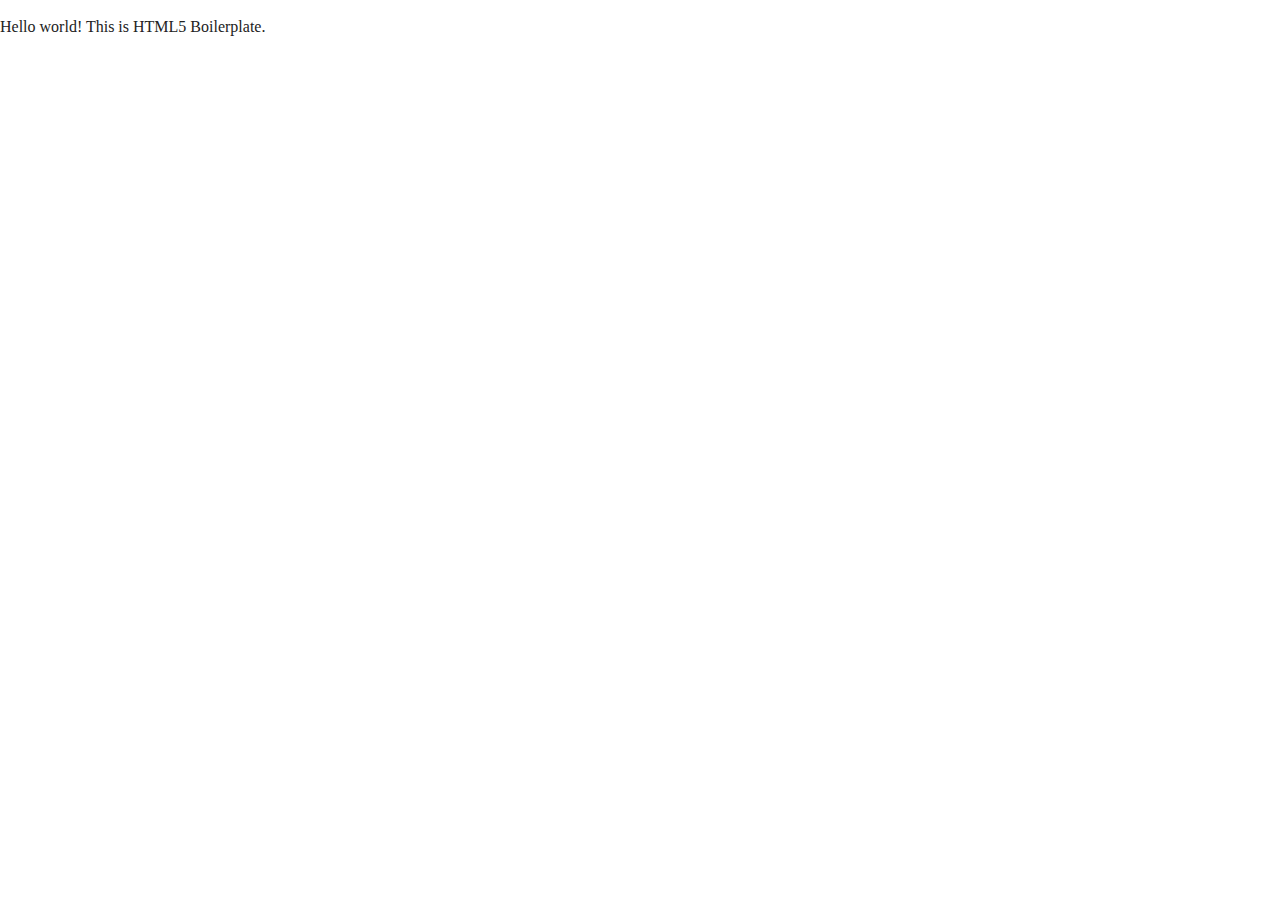
==== about/index.html @ 8eabc28d "Initial commit" ====
<!doctype html>
<html class="no-js" lang="">

<head>
  <meta charset="utf-8">
  <title></title>
  <meta name="description" content="">
  <meta name="viewport" content="width=device-width, initial-scale=1">

  <meta property="og:title" content="">
  <meta property="og:type" content="">
  <meta property="og:url" content="">
  <meta property="og:image" content="">

  <link rel="manifest" href="site.webmanifest">
  <link rel="apple-touch-icon" href="icon.png">
  <!-- Place favicon.ico in the root directory -->

  <link rel="stylesheet" href="../css/normalize.css">
  <link rel="stylesheet" href="../css/main.css">

  <meta name="theme-color" content="#fafafa">
</head>

<body>

  <!-- Add your site or application content here -->
  <p>Hello world! This is HTML5 Boilerplate.</p>
  <script src="js/vendor/modernizr-3.11.2.min.js"></script>
  <script src="js/plugins.js"></script>
  <script src="js/main.js"></script>

  <!-- Google Analytics: change UA-XXXXX-Y to be your site's ID. -->
  <script>
    window.ga = function () { ga.q.push(arguments) }; ga.q = []; ga.l = +new Date;
    ga('create', 'UA-XXXXX-Y', 'auto'); ga('set', 'anonymizeIp', true); ga('set', 'transport', 'beacon'); ga('send', 'pageview')
  </script>
  <script src="https://www.google-analytics.com/analytics.js" async></script>
</body>

</html>
---- css/main.css ----
/*! HTML5 Boilerplate v8.0.0 | MIT License | https://html5boilerplate.com/ */

/* main.css 2.1.0 | MIT License | https://github.com/h5bp/main.css#readme */
/*
 * What follows is the result of much research on cross-browser styling.
 * Credit left inline and big thanks to Nicolas Gallagher, Jonathan Neal,
 * Kroc Camen, and the H5BP dev community and team.
 */

/* ==========================================================================
   Base styles: opinionated defaults
   ========================================================================== */

html {
  color: #222;
  font-size: 1em;
  line-height: 1.4;
}

/*
 * Remove text-shadow in selection highlight:
 * https://twitter.com/miketaylr/status/12228805301
 *
 * Vendor-prefixed and regular ::selection selectors cannot be combined:
 * https://stackoverflow.com/a/16982510/7133471
 *
 * Customize the background color to match your design.
 */

::-moz-selection {
  background: #b3d4fc;
  text-shadow: none;
}

::selection {
  background: #b3d4fc;
  text-shadow: none;
}

/*
 * A better looking default horizontal rule
 */

hr {
  display: block;
  height: 1px;
  border: 0;
  border-top: 1px solid #ccc;
  margin: 1em 0;
  padding: 0;
}

/*
 * Remove the gap between audio, canvas, iframes,
 * images, videos and the bottom of their containers:
 * https://github.com/h5bp/html5-boilerplate/issues/440
 */

audio,
canvas,
iframe,
img,
svg,
video {
  vertical-align: middle;
}

/*
 * Remove default fieldset styles.
 */

fieldset {
  border: 0;
  margin: 0;
  padding: 0;
}

/*
 * Allow only vertical resizing of textareas.
 */

textarea {
  resize: vertical;
}

/* ==========================================================================
   Author's custom styles
   ========================================================================== */

/* ==========================================================================
   Helper classes
   ========================================================================== */

/*
 * Hide visually and from screen readers
 */

.hidden,
[hidden] {
  display: none !important;
}

/*
 * Hide only visually, but have it available for screen readers:
 * https://snook.ca/archives/html_and_css/hiding-content-for-accessibility
 *
 * 1. For long content, line feeds are not interpreted as spaces and small width
 *    causes content to wrap 1 word per line:
 *    https://medium.com/@jessebeach/beware-smushed-off-screen-accessible-text-5952a4c2cbfe
 */

.sr-only {
  border: 0;
  clip: rect(0, 0, 0, 0);
  height: 1px;
  margin: -1px;
  overflow: hidden;
  padding: 0;
  position: absolute;
  white-space: nowrap;
  width: 1px;
  /* 1 */
}

/*
 * Extends the .sr-only class to allow the element
 * to be focusable when navigated to via the keyboard:
 * https://www.drupal.org/node/897638
 */

.sr-only.focusable:active,
.sr-only.focusable:focus {
  clip: auto;
  height: auto;
  margin: 0;
  overflow: visible;
  position: static;
  white-space: inherit;
  width: auto;
}

/*
 * Hide visually and from screen readers, but maintain layout
 */

.invisible {
  visibility: hidden;
}

/*
 * Clearfix: contain floats
 *
 * For modern browsers
 * 1. The space content is one way to avoid an Opera bug when the
 *    `contenteditable` attribute is included anywhere else in the document.
 *    Otherwise it causes space to appear at the top and bottom of elements
 *    that receive the `clearfix` class.
 * 2. The use of `table` rather than `block` is only necessary if using
 *    `:before` to contain the top-margins of child elements.
 */

.clearfix::before,
.clearfix::after {
  content: " ";
  display: table;
}

.clearfix::after {
  clear: both;
}

/* ==========================================================================
   EXAMPLE Media Queries for Responsive Design.
   These examples override the primary ('mobile first') styles.
   Modify as content requires.
   ========================================================================== */

@media only screen and (min-width: 35em) {
  /* Style adjustments for viewports that meet the condition */
}

@media print,
  (-webkit-min-device-pixel-ratio: 1.25),
  (min-resolution: 1.25dppx),
  (min-resolution: 120dpi) {
  /* Style adjustments for high resolution devices */
}

/* ==========================================================================
   Print styles.
   Inlined to avoid the additional HTTP request:
   https://www.phpied.com/delay-loading-your-print-css/
   ========================================================================== */

@media print {
  *,
  *::before,
  *::after {
    background: #fff !important;
    color: #000 !important;
    /* Black prints faster */
    box-shadow: none !important;
    text-shadow: none !important;
  }

  a,
  a:visited {
    text-decoration: underline;
  }

  a[href]::after {
    content: " (" attr(href) ")";
  }

  abbr[title]::after {
    content: " (" attr(title) ")";
  }

  /*
   * Don't show links that are fragment identifiers,
   * or use the `javascript:` pseudo protocol
   */
  a[href^="#"]::after,
  a[href^="javascript:"]::after {
    content: "";
  }

  pre {
    white-space: pre-wrap !important;
  }

  pre,
  blockquote {
    border: 1px solid #999;
    page-break-inside: avoid;
  }

  /*
   * Printing Tables:
   * https://web.archive.org/web/20180815150934/http://css-discuss.incutio.com/wiki/Printing_Tables
   */
  thead {
    display: table-header-group;
  }

  tr,
  img {
    page-break-inside: avoid;
  }

  p,
  h2,
  h3 {
    orphans: 3;
    widows: 3;
  }

  h2,
  h3 {
    page-break-after: avoid;
  }
}
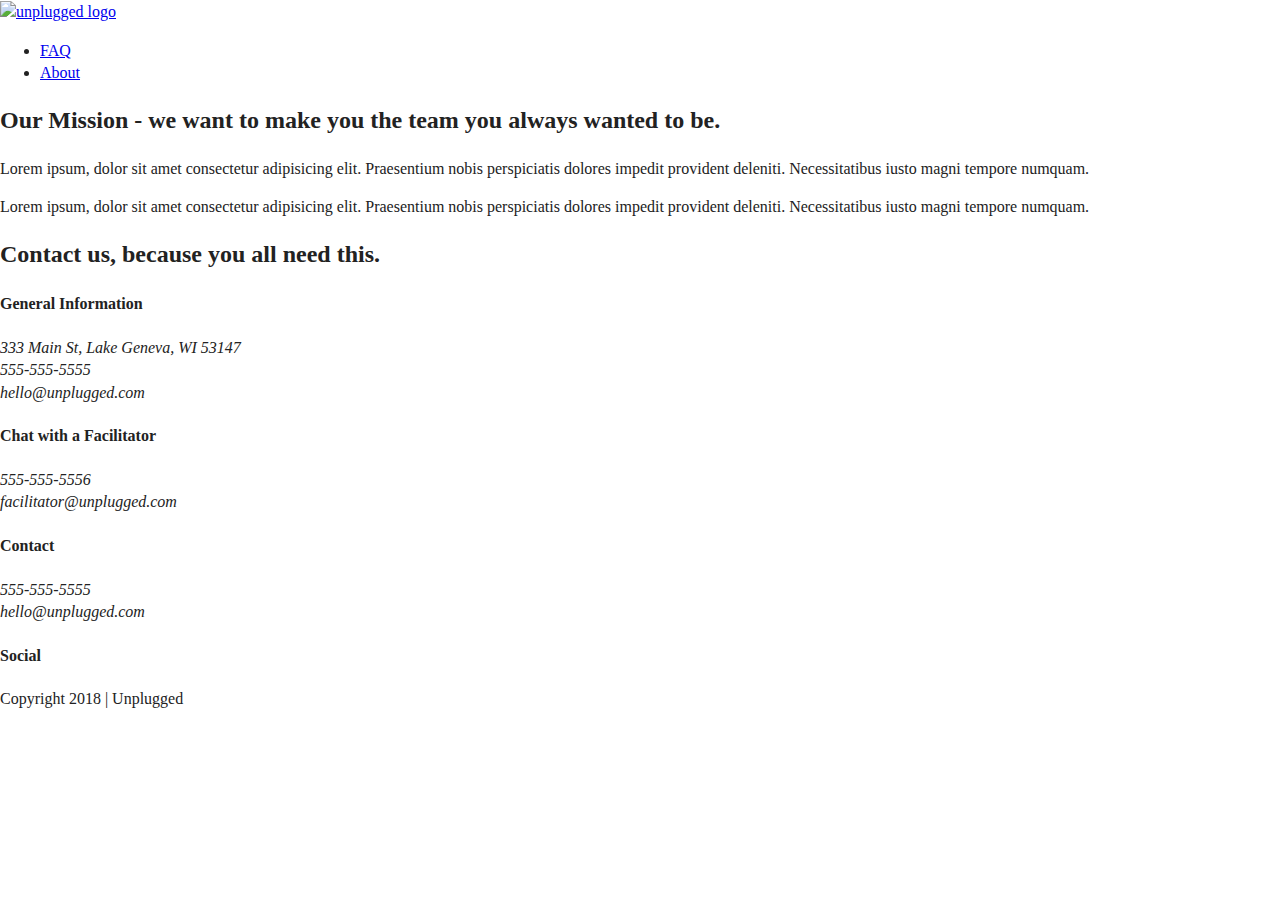
==== commit a91410bd: "About page configured" ====
--- a/about/index.html
+++ b/about/index.html
@@ -1,5 +1,5 @@
 <!doctype html>
-<html class="no-js" lang="">
+<html class="no-js" lang="en">
 
 <head>
   <meta charset="utf-8">
@@ -12,8 +12,8 @@
   <meta property="og:url" content="">
   <meta property="og:image" content="">
 
-  <link rel="manifest" href="site.webmanifest">
-  <link rel="apple-touch-icon" href="icon.png">
+  <link rel="manifest" href="../site.webmanifest">
+  <link rel="apple-touch-icon" href="../icon.png">
   <!-- Place favicon.ico in the root directory -->
 
   <link rel="stylesheet" href="../css/normalize.css">
@@ -25,10 +25,88 @@
 <body>
 
   <!-- Add your site or application content here -->
-  <p>Hello world! This is HTML5 Boilerplate.</p>
-  <script src="js/vendor/modernizr-3.11.2.min.js"></script>
-  <script src="js/plugins.js"></script>
-  <script src="js/main.js"></script>
+  <header>
+    <div class="content-wrapper">
+      <a href="../index.html">
+        <img src="" alt="unplugged logo">
+      </a>
+      <div class="header-divider"></div>
+      <nav>
+        <ul>
+          <li><a href="../faq/index.html">FAQ</a></li>
+          <li><a href="#">About</a></li>
+        </ul>
+      </nav>
+    </div>
+  </header>
+  <main>
+    <section class="mission">
+      <div class="content-wrapper">
+        <h2>Our Mission - we want to make you the team you always wanted to be.</h2>
+        <div class="mission-content">
+          <p>Lorem ipsum, dolor sit amet consectetur adipisicing elit. Praesentium nobis perspiciatis dolores impedit provident deleniti. Necessitatibus iusto magni tempore numquam.</p>
+          <p>Lorem ipsum, dolor sit amet consectetur adipisicing elit. Praesentium nobis perspiciatis dolores impedit provident deleniti. Necessitatibus iusto magni tempore numquam.</p>
+        </div>
+      </div> <!-- mission content wrapper ends-->
+    </section>
+    <section class="map">
+      <figure></figure>
+    </section>
+    <section class="contact-section">
+      <div class="content-wrapper">
+        <h2>Contact us, because you all need this.</h2>
+        <div class="contact-content">
+          <div class="contact-general">
+            <h4>General Information</h4>
+            <address>333 Main St, Lake Geneva, WI 53147<br>555-555-5555<br>hello@unplugged.com</address>
+          </div>
+          <div class="contact-facilitator">
+            <h4>Chat with a Facilitator</h4>
+            <address>555-555-5556<br>facilitator@unplugged.com</address>
+          </div>
+        </div>
+      </div>
+    </section>
+  </main>
+  <footer>
+    <div class="content-wrapper">
+      <div class="footer-content">
+        <div class="contact">
+          <h4>Contact</h4>
+          <address>
+            <p>
+              555-555-5555<br>
+              hello@unplugged.com
+            </p>
+          </address>
+        </div>
+        <div class="social">
+          <h4>Social</h4>
+          <div class="social-icons">
+            <p>
+              <a href="https://www.facebook.com/Skillcrush/" target="_blank"></a>
+            </p>
+            <p>
+              <a href="https://twitter.com/Skillcrush" target="_blank"></a>
+            </p>
+            <p>
+              <a href="https://www.instagram.com/skillcrush/" target="_blank"></a>
+            </p>
+          </div>
+        </div>
+      </div>
+      <!-- footer content ends -->
+    </div>
+    <!--footer content-wrapper ends-->
+    <div class="copyright">
+      <p>Copyright 2018 | Unplugged</p>
+    </div>
+  </footer>
+
+
+  <script src="../js/vendor/modernizr-3.11.2.min.js"></script>
+  <script src="../js/plugins.js"></script>
+  <script src="../js/main.js"></script>
 
   <!-- Google Analytics: change UA-XXXXX-Y to be your site's ID. -->
   <script>
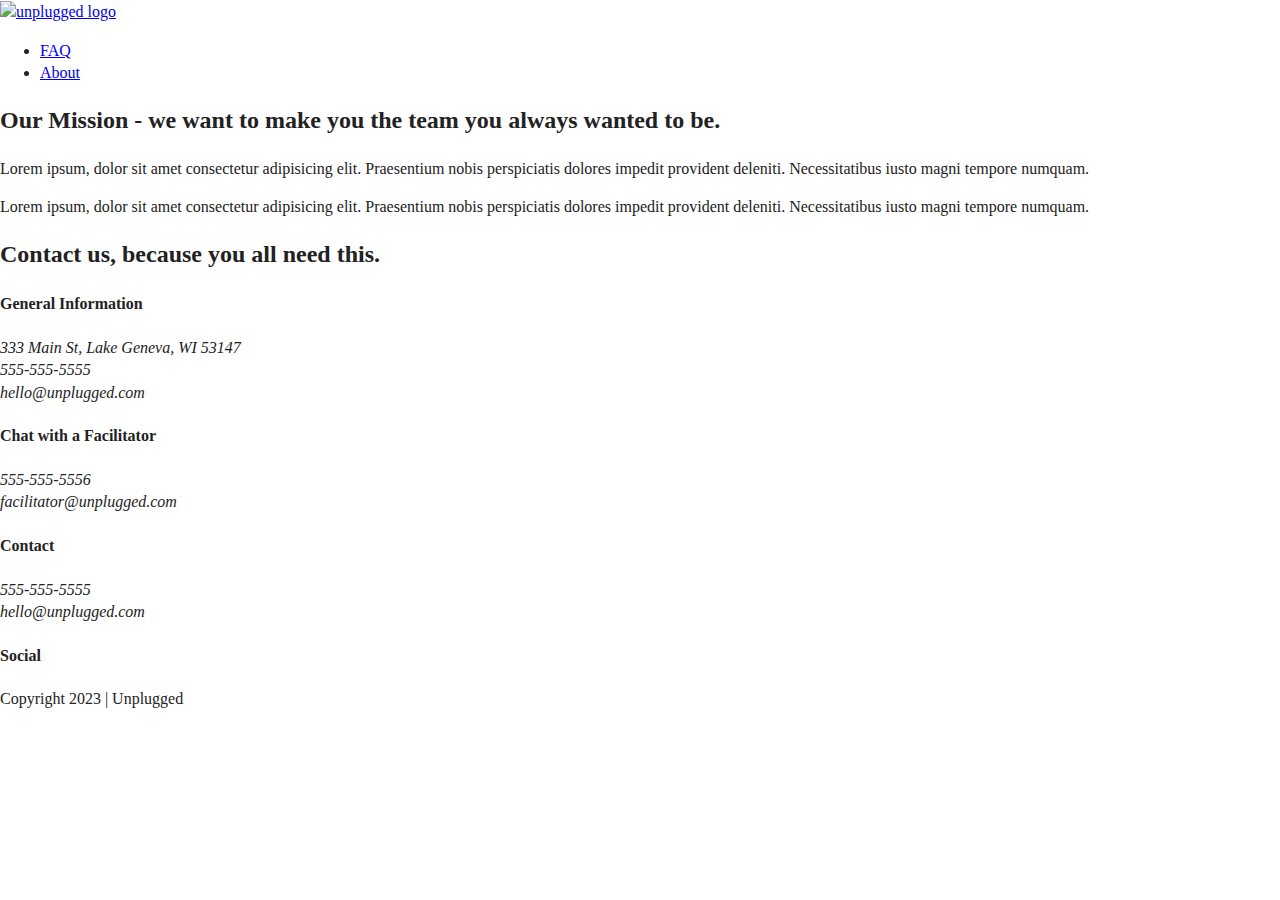
==== commit 6ee2721f: "FAQ page configured" ====
--- a/about/index.html
+++ b/about/index.html
@@ -99,7 +99,7 @@
     </div>
     <!--footer content-wrapper ends-->
     <div class="copyright">
-      <p>Copyright 2018 | Unplugged</p>
+      <p>Copyright 2023 | Unplugged</p>
     </div>
   </footer>
 
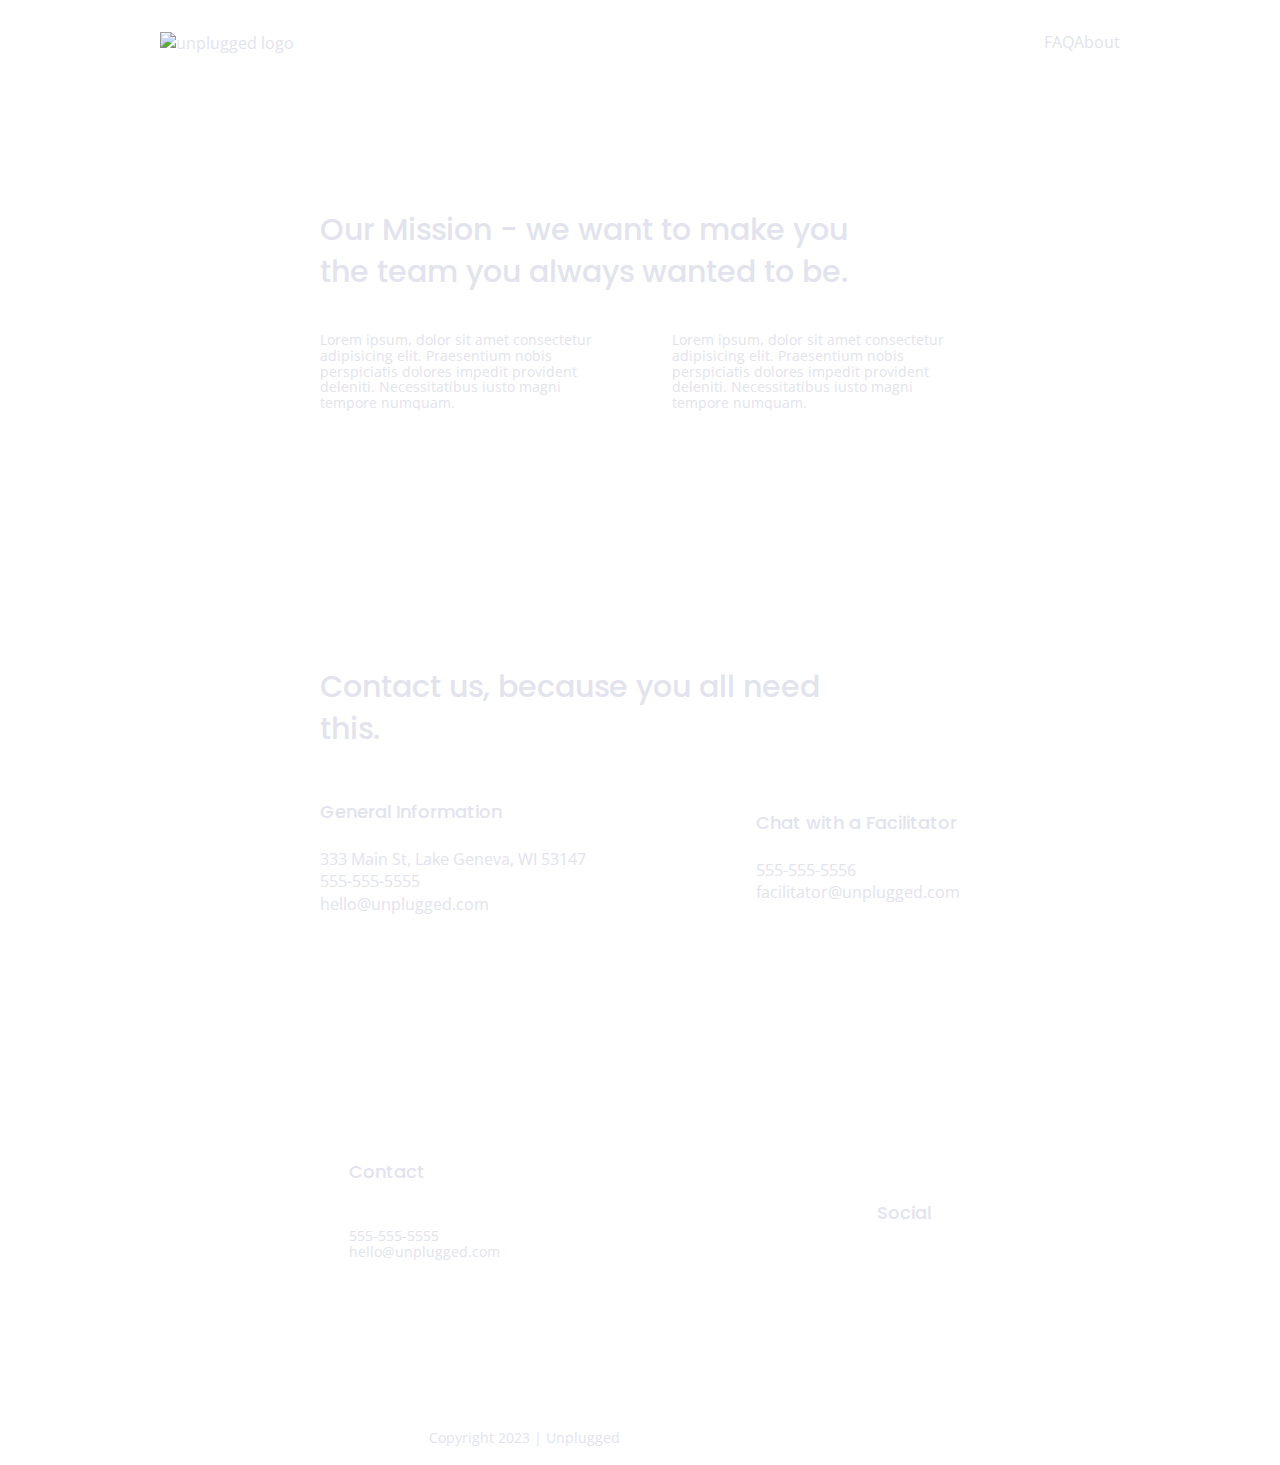
==== commit 8cb273a6: "Global font styles added" ====
--- a/about/index.html
+++ b/about/index.html
@@ -16,6 +16,7 @@
   <link rel="apple-touch-icon" href="../icon.png">
   <!-- Place favicon.ico in the root directory -->
 
+  <link href="https://fonts.googleapis.com/css?family=Open+Sans:400,700|Poppins:500,700" rel="stylesheet">
   <link rel="stylesheet" href="../css/normalize.css">
   <link rel="stylesheet" href="../css/main.css">
 
--- a/css/main.css
+++ b/css/main.css
@@ -86,6 +86,265 @@
 /* ==========================================================================
    Author's custom styles
    ========================================================================== */
+
+/* General Styles */
+ 
+html {
+	font-size: 16px;
+}
+ 
+body {
+  font-family: 'Open Sans', sans-serif;
+  font-size: 1em;
+  color: #e2e3ed;
+}
+ 
+ul, 
+ol {
+ list-style: none;
+}
+ 
+a {
+	color: #e2e3ed;
+  text-decoration: none;
+}
+
+h1 {
+  font-size: 2.25em;
+  line-height: 2.6875em;
+  font-weight: 500;
+}
+ 
+h2 {
+  font-family: 'Poppins', sans-serif;
+  font-size: 1.875em;
+  font-weight: 500;
+}
+ 
+h3, 
+h4 {
+  font-family: 'Poppins', sans-serif;
+  font-size: 1.125em;
+  font-weight: 500;
+}
+ 
+p {
+	font-size: 0.875em;
+  line-height: 1.125em;
+}
+ 
+img {
+ 
+}
+ 
+figure {
+ 
+}
+ 
+address {
+ font-style: normal;
+}
+ 
+.content-wrapper {
+  width: 90%;
+  margin: 50px 0;
+}
+
+/* --- Base Header - Footer Styles --- */
+
+header,
+footer {
+  display: flex;
+  justify-content: center;
+  align-items: center;
+  flex-flow: row wrap;
+}
+
+header {
+  padding: 15px 0;
+}
+
+header .content-wrapper {
+  display: flex;
+  justify-content: center;
+  align-items: center;
+  flex-flow: row wrap;
+  margin: 0;
+}
+
+header .header-divider {
+  width: 100%;
+  height: 1px;
+  margin: 10px 0 20px;
+}
+
+header nav {
+  display: flex;
+  justify-content: space-around;
+  align-items: center;
+  flex-flow: row wrap;
+  width: 60%;
+}
+
+header nav ul {
+  display: flex;
+  justify-content: space-around;
+  width: 100%;
+}
+
+footer {
+  flex-direction: column;
+}
+
+footer .content-wrapper {
+  width: 55%;
+  margin: 50px 0;
+}
+
+footer p {
+  margin: 0;
+}
+
+footer h4 {
+  padding: 20px 0;
+}
+
+.contact {
+  margin-bottom: 50px;
+}
+
+footer .social-icons {
+  display: flex;
+  justify-content: center;
+  align-items: center;
+}
+
+footer .social p {
+  display: flex;
+  justify-content: center;
+  align-items: center;
+}
+
+.copyright {
+  padding: 20px 0;
+}
+
+/* --- Mobile Styles - Homepage --- */
+
+.hero-area {
+  display: flex;
+  justify-content: center;
+  flex-flow: row wrap;
+}
+
+h3 {
+  padding: 20px 0;
+}
+
+.form-description {
+  margin-bottom: 30px;
+}
+
+#email {
+  padding: 1em;
+}
+
+#download {
+  padding: 20px 0;
+}
+
+aside {
+  display: flex;
+  justify-content: center;
+  align-items: center;
+  flex-flow: row wrap;
+}
+
+.features {
+  display: flex;
+  justify-content: center;
+  flex-flow: row wrap;
+}
+
+.features h2 {
+  margin-bottom: 60px;
+}
+
+.features p {
+  margin: 0;
+}
+
+.features article {
+  width: 60%;
+  padding: 30px 0;
+}
+
+.fontawesome-icon {
+  margin-bottom: 40px;
+}
+
+.features .features-items {
+  display: flex;
+  justify-content: center;
+  align-items: center;
+  flex-flow: row wrap;
+}
+
+.reviews {
+  display: flex;
+  justify-content: center;
+  flex-flow: row wrap;
+}
+
+.reviews h2 {
+  margin-bottom: 40px;
+}
+
+.reviews h3 {
+  width: 50%;
+  padding: 20px 0;
+}
+
+/* --- Mobile Styles - About Page --- */
+
+.mission {
+  display: flex;
+  justify-content: center;
+  align-items: center;
+  flex-flow: row wrap;
+}
+
+.contact-section {
+  display: flex;
+  justify-content: center;
+  align-items: center;
+  flex-flow: row wrap;
+}
+
+/* --- Mobile Styles - FAQ Page --- */
+
+.faq {
+  display: flex;
+  justify-content: center;
+  align-items: center;
+  flex-flow: row wrap;
+}
+
+.faq h2 {
+  margin-bottom: 40px;
+}
+
+.faq-content {
+  margin-bottom: 50px;
+}
+
+.faq .content-wrapper {
+  display: flex;
+  justify-content: center;
+  align-items: center;
+  flex-flow: row wrap;
+  margin: 50px 0 0 0;
+}
 
 /* ==========================================================================
    Helper classes
@@ -175,15 +434,179 @@
    Modify as content requires.
    ========================================================================== */
 
-@media only screen and (min-width: 35em) {
-  /* Style adjustments for viewports that meet the condition */
-}
-
-@media print,
-  (-webkit-min-device-pixel-ratio: 1.25),
-  (min-resolution: 1.25dppx),
-  (min-resolution: 120dpi) {
-  /* Style adjustments for high resolution devices */
+@media only screen and (min-width: 768px) {
+  /* --- Tablet styles --- */
+
+  /* Header */
+  .content-wrapper {
+    width: 640px;
+    margin: 100px 0;
+  }
+
+  header {
+    padding: 33px 0;
+    justify-content: center;
+  }
+
+  header .content-wrapper {
+    justify-content: space-between;
+    width: 100%;
+  }
+
+  header nav {
+    width: 50%;
+  }
+
+  header nav ul {
+    justify-content: flex-end;
+  }
+
+  .header-divider {
+    display: none;
+  }
+
+  /* Aside */
+  aside .content-wrapper {
+    margin: 50px 0;
+    display: flex;
+    justify-content: space-between;
+    flex-flow: row wrap;
+  }
+
+  .form-description,
+  .form {
+    width: 50%;
+    margin: 0;
+  }
+
+  /* Features */
+  .features article {
+    width: 30%;
+    display: flex;
+    justify-content: center;
+    align-items: center;
+    flex-flow: row wrap;
+    flex-basis: auto;
+  }
+
+  .features .features-item-description {
+    width: 100%;
+  }
+
+  /* Reviews */
+  .reviews article {
+    width: 100%;
+    display: flex;
+    justify-content: center;
+  }
+
+  /* Footer */
+  footer .content-wrapper {
+    width: 100%;
+    margin: 100px 0;
+  }
+
+  .footer-content {
+    display: flex;
+    justify-content: space-around;
+    align-items: center;
+  }
+
+  .footer-contact {
+    margin-bottom: 0;
+  }
+
+  footer .copyright {
+    width: 33%;
+  }
+
+  /* About Page */
+  .mission-content {
+    display: flex;
+    justify-content: space-between;
+    align-items: center;
+  }
+
+  .mission-content p {
+    width: 45%;
+  }
+
+  .contact-section .content-wrapper h2 {
+    width: 80%;
+  }
+
+  .contact-content {
+    display: flex;
+    justify-content: space-between;
+    align-items: center;
+  }
+
+  /* FAQ Page */
+
+  .faq .content-wrapper {
+    justify-content: space-between;
+  }
+
+  .faq-content {
+    flex-basis: 40%;
+  }
+
+  .faq h2 {
+    width: 100%;
+  }
+}
+
+@media only screen and (min-width: 1200px) {
+
+  /*Desktop styles */
+  .content-wrapper {
+    max-width: 960px;
+  }
+
+  header {
+    padding: 15px 0;
+  }
+
+  /* Hero */
+  .hero-area h1 {
+    width: 70%;
+  }
+
+  /* Aside */
+  aside .content-wrapper {
+    justify-content: space-around;
+  }
+
+  aside .content-wrapper .form-description,
+  aside .content-wrapper .form {
+    width: 30%;
+  }
+
+  /* Features */
+  .features h2 {
+    width: 90%;
+  }
+
+  .features article {
+    flex-basis: auto;
+  }
+
+  /* Reviews */
+  .reviews article div {
+    width: 40%;
+  }
+
+  /* About Page */
+  .mission h2,
+  .contact-section .content-wrapper h2 {
+    width: 85%;
+  }
+
+  /* FAQ Page */
+  .faq h2 {
+    width: 100%;
+  }
+
 }
 
 /* ==========================================================================
@@ -193,6 +616,7 @@
    ========================================================================== */
 
 @media print {
+
   *,
   *::before,
   *::after {
@@ -259,5 +683,4 @@
   h3 {
     page-break-after: avoid;
   }
-}
-
+}